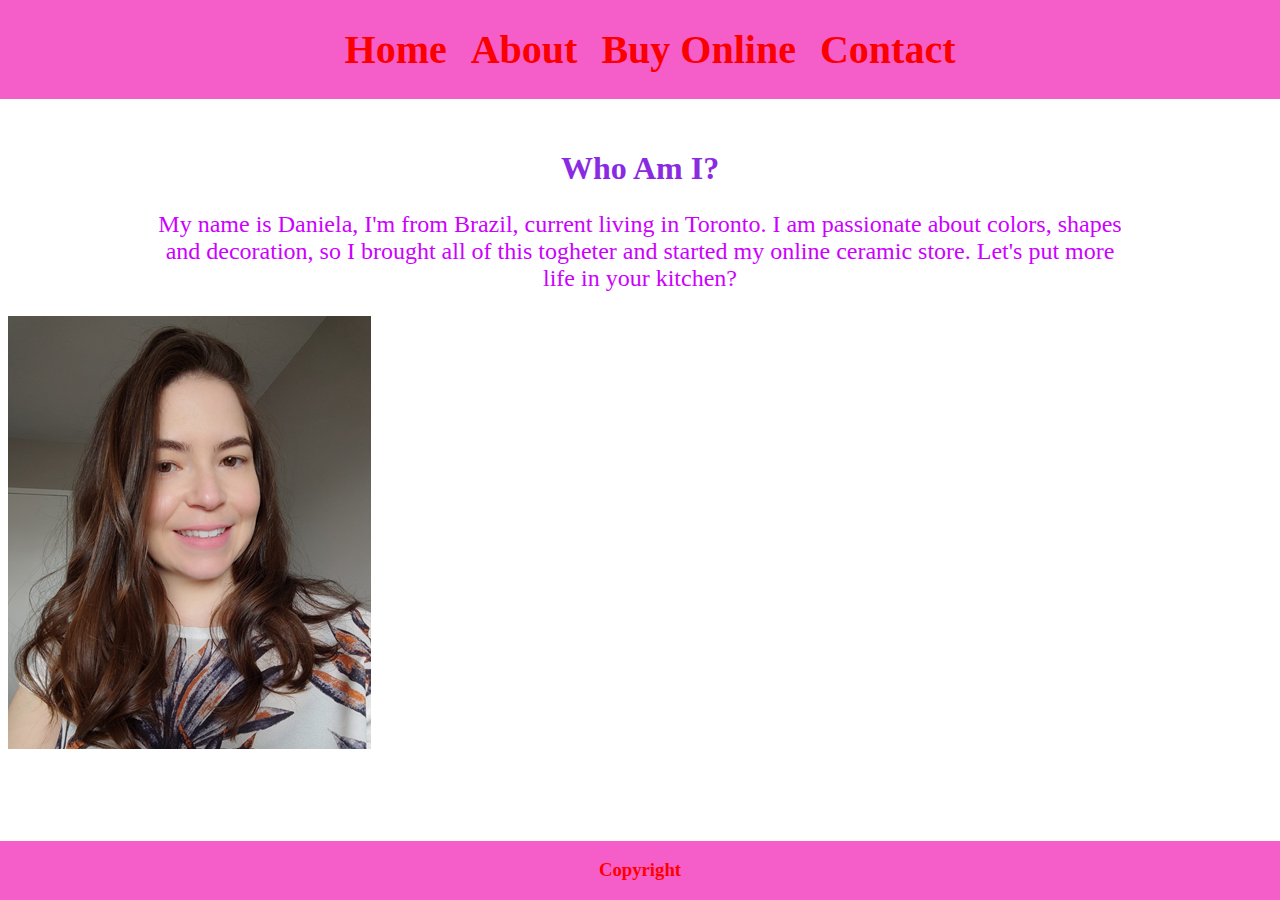
==== about.html @ 9fc199d7 "Add files via upload" ====
<!DOCTYPE html>
<html lang="en">
<head>
    <meta charset="UTF-8">
    <meta name="viewport" content="width=device-width, initial-scale=1.0">
    <title>About</title>
    <link rel="stylesheet" href="styles.css">
</head>
<body>
    <nav>
        <ul>
            <li><a href="home.html">Home</a></li>
            <li><a href="about.html">About</a></li>
            <li><a href="buyonline.html">Buy Online</a></li>
            <li><a href="contact.html">Contact</a></li>


        </ul>

        
    </nav>

    <h1 id="who">Who Am I?</h1>
        <p id="about">My name is Daniela, I'm from Brazil, current living in Toronto. I am passionate about colors, shapes and decoration, so I brought all of this togheter and started my online ceramic store. Let's put more life in your kitchen?</p>

        <img style="margin-right: 600px;" src="Daniela.png" alt="">
    <footer>
        <h3 style="color: rgb(255, 0, 0); text-align: center;">Copyright</h3>

    </footer>
</body>
</html>
---- styles.css ----
body{
    
    /*background-image: url(mugs.jpg);
    background-size: cover;
    background-repeat: no-repeat;
    background-attachment: fixed;*/
    margin-top: 150px;


}



h1{
    text-align: center;
    color: blue;

}

#first{
    color: darkmagenta;
}

#second{
    color: darkseagreen;
}

#third{
    color: cornflowerblue;
}

#first_div{
    color: yellow;
}

#second_div{
    color: blue;
}

#third_div{
    color: red;
    text-align: center;
}

.my_div{
    font-size: 100px;
}

#img{
    display: block;
    margin: auto;
    
}

#img1{
    display: block;
    margin: center;
    margin-left: 600px;


}

#img2{
    display: block;
    margin: center;
    margin-left: 600px;


}

.my_img{
    width: 600px;
    height: 400px;
}

/*NAVBAR SECTION STARTS */

nav{
    background-color: rgb(245, 94, 200);
    position: fixed;
    top: 0;
    left: 0;
    width: 100%;
    margin: 0;
    padding: 10px 0;

    
}

ul{
    list-style-type: none;
    text-align: center;

}

li{
    display: inline;
    margin-right: 20px;
    font-size: 40px;
}

a{
    text-decoration: none;
    color: rgb(250, 0, 0);
    font-weight: bold;


}


/*NAVBAR SECTION ENDS */

footer{
    background-color: rgb(245, 94, 200);
    position: fixed;
    width: 100%;
    bottom: 0;
    left: 0;
    
    
}

#who, #contact{
    color: blueviolet;
    font-size: xx-large;
}

#about, #cellphone{
    text-align: center;
    font-size: x-large;
    color: rgb(204, 0, 255);
    margin-right: 150px;
    margin-left: 150px;
    
}
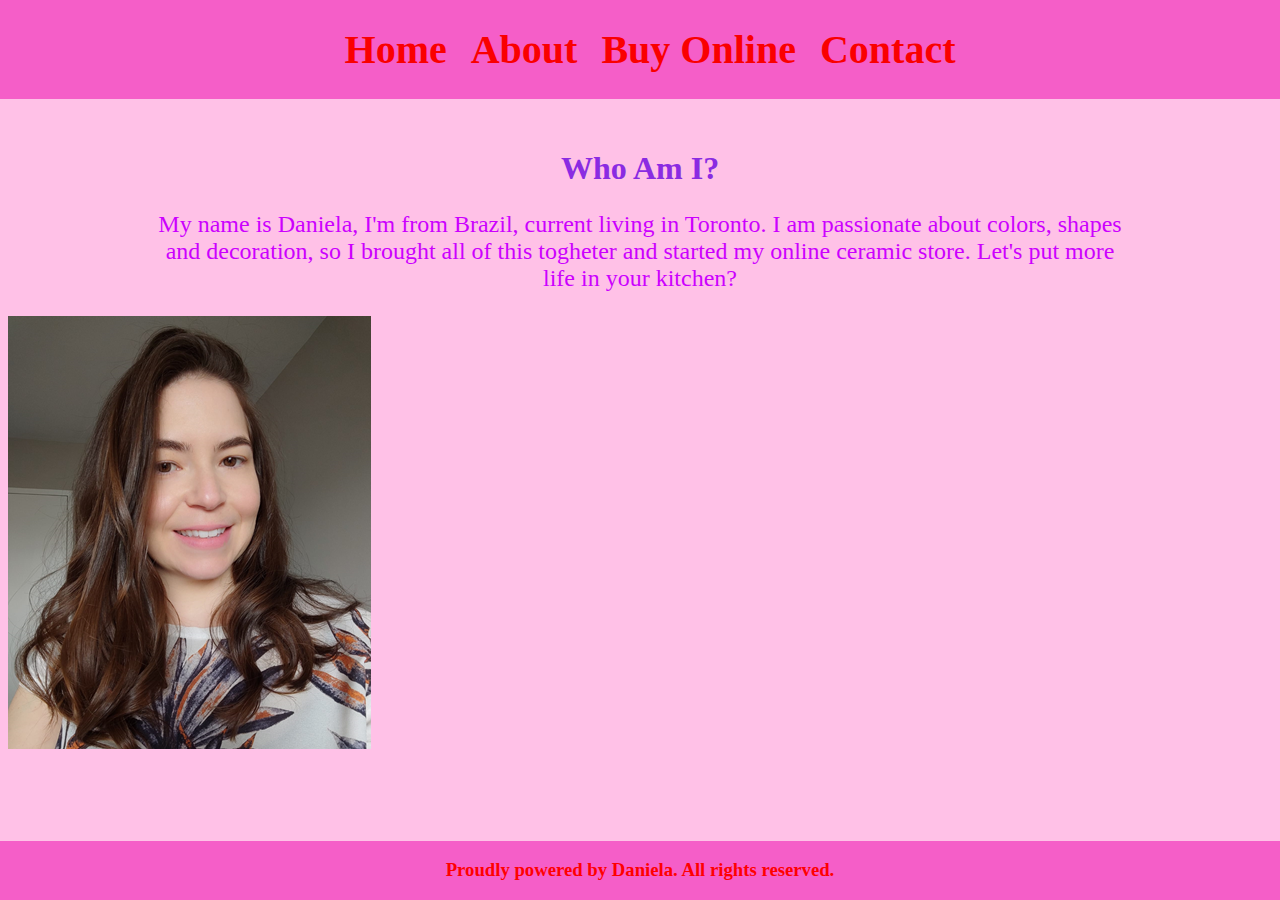
==== commit a41575ab: "Add files via upload" ====
--- a/about.html
+++ b/about.html
@@ -3,13 +3,13 @@
 <head>
     <meta charset="UTF-8">
     <meta name="viewport" content="width=device-width, initial-scale=1.0">
-    <title>About</title>
+    <title>Daniela's Ceramic Store - About</title>
     <link rel="stylesheet" href="styles.css">
 </head>
 <body>
     <nav>
         <ul>
-            <li><a href="home.html">Home</a></li>
+            <li><a href="index.html">Home</a></li>
             <li><a href="about.html">About</a></li>
             <li><a href="buyonline.html">Buy Online</a></li>
             <li><a href="contact.html">Contact</a></li>
@@ -23,9 +23,9 @@
     <h1 id="who">Who Am I?</h1>
         <p id="about">My name is Daniela, I'm from Brazil, current living in Toronto. I am passionate about colors, shapes and decoration, so I brought all of this togheter and started my online ceramic store. Let's put more life in your kitchen?</p>
 
-        <img style="margin-right: 600px;" src="Daniela.png" alt="">
+        <img id="daniela" src="Daniela.png" alt="">
     <footer>
-        <h3 style="color: rgb(255, 0, 0); text-align: center;">Copyright</h3>
+        <h3 style="color: rgb(255, 0, 0); text-align: center;">Proudly powered by Daniela. All rights reserved.</h3>
 
     </footer>
 </body>
--- a/styles.css
+++ b/styles.css
@@ -5,6 +5,7 @@
     background-repeat: no-repeat;
     background-attachment: fixed;*/
     margin-top: 150px;
+    background-color: rgb(255, 193, 231);
 
 
 }
@@ -134,3 +135,6 @@
     
 }
 
+.banner{
+        display:inline-block
+    }
